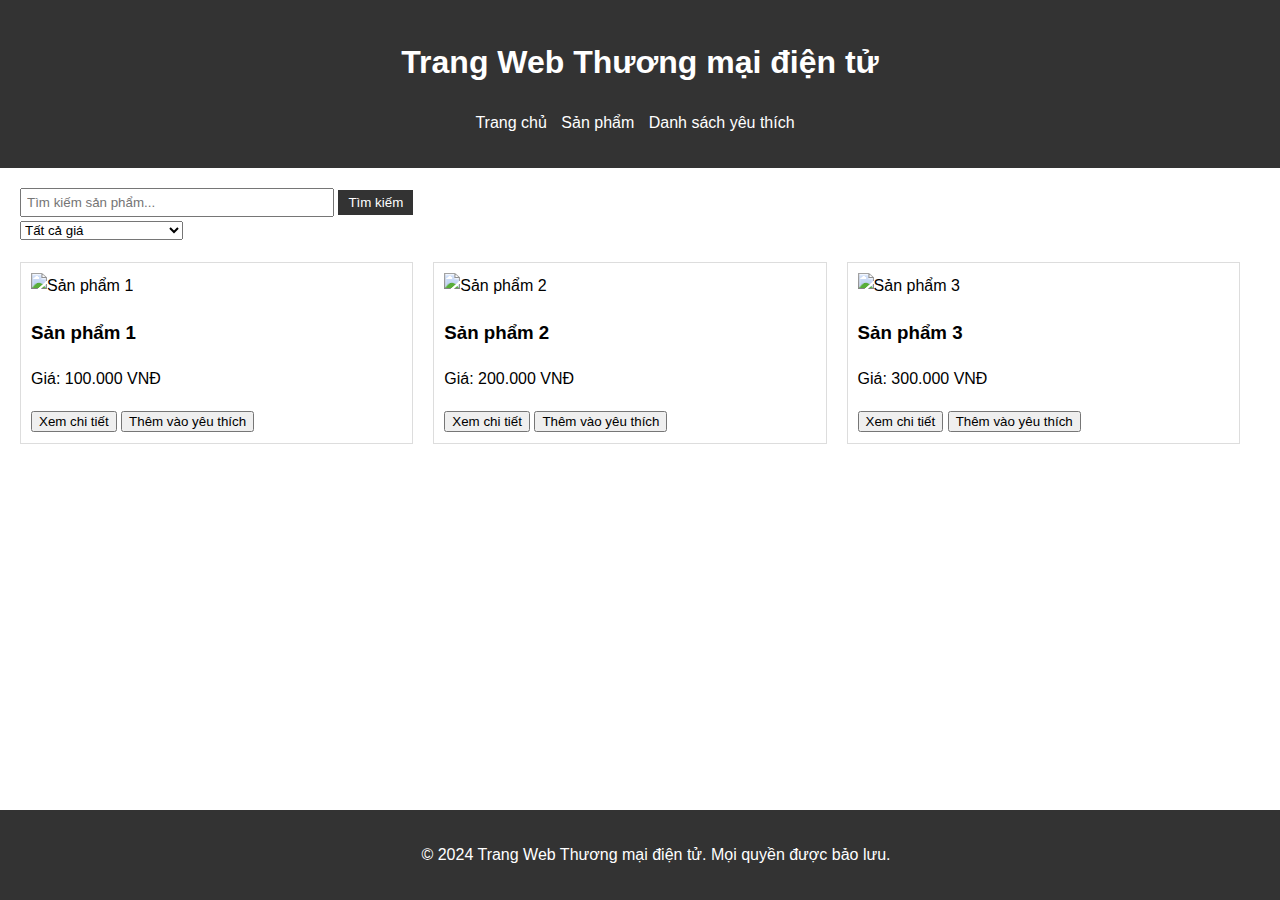
==== index.html @ 373aeb3c "Khởi đầu của con sâu" ====
<!DOCTYPE html>
<html lang="vi">
<head>
    <meta charset="UTF-8">
    <meta name="viewport" content="width=device-width, initial-scale=1.0">
    <title>Trang Web Thương mại điện tử</title>
    <link rel="stylesheet" href="styles/main.css">
</head>
<body>
    <header>
        <h1>Trang Web Thương mại điện tử</h1>
        <nav>
            <ul>
                <li><a href="#home">Trang chủ</a></li>
                <li><a href="#products">Sản phẩm</a></li>
                <li><a href="#wishlist">Danh sách yêu thích</a></li>
            </ul>
        </nav>
    </header>

    <main>
        <section id="search">
            <input type="text" id="search-input" placeholder="Tìm kiếm sản phẩm...">
            <button id="search-button">Tìm kiếm</button>
            <div id="filter-options">
                <!-- Các tùy chọn lọc sẽ được thêm bằng JavaScript -->
            </div>
        </section>

        <section id="product-list">
            <!-- Danh sách sản phẩm sẽ được thêm bằng JavaScript -->
        </section>

        <section id="product-details" style="display: none;">
            <!-- Chi tiết sản phẩm sẽ được hiển thị ở đây -->
        </section>

        <section id="compare-products" style="display: none;">
            <!-- Phần so sánh sản phẩm sẽ được hiển thị ở đây -->
        </section>
    </main>

    <footer>
        <p>&copy; 2024 Trang Web Thương mại điện tử. Mọi quyền được bảo lưu.</p>
    </footer>

    <script src="scripts/main.js"></script>
    <script src="scripts/search.js"></script>
    <script src="scripts/product-details.js"></script>
    <script src="scripts/compare.js"></script>
    <script src="scripts/wishlist.js"></script>
    <script src="scripts/image-zoom.js"></script>
</body>
</html>
---- styles/main.css ----
body {
  font-family: Arial, sans-serif;
  line-height: 1.6;
  margin: 0;
  padding: 0;
}

header {
  background-color: #333;
  color: #fff;
  text-align: center;
  padding: 1rem;
}

nav ul {
  list-style-type: none;
  padding: 0;
}

nav ul li {
  display: inline;
  margin-right: 10px;
}

nav ul li a {
  color: #fff;
  text-decoration: none;
}

main {
  padding: 20px;
}

#search {
  margin-bottom: 20px;
}

#search-input {
  padding: 5px;
  width: 300px;
}

#search-button {
  padding: 5px 10px;
  background-color: #333;
  color: #fff;
  border: none;
  cursor: pointer;
}

#product-list {
  display: flex;
  flex-wrap: wrap;
  gap: 20px;
}

.product-item {
  border: 1px solid #ddd;
  padding: 10px;
  width: calc(33.33% - 20px);
  box-sizing: border-box;
}

.product-item img {
  max-width: 100%;
  height: auto;
}

footer {
  background-color: #333;
  color: #fff;
  text-align: center;
  padding: 1rem;
  position: fixed;
  bottom: 0;
  width: 100%;
}
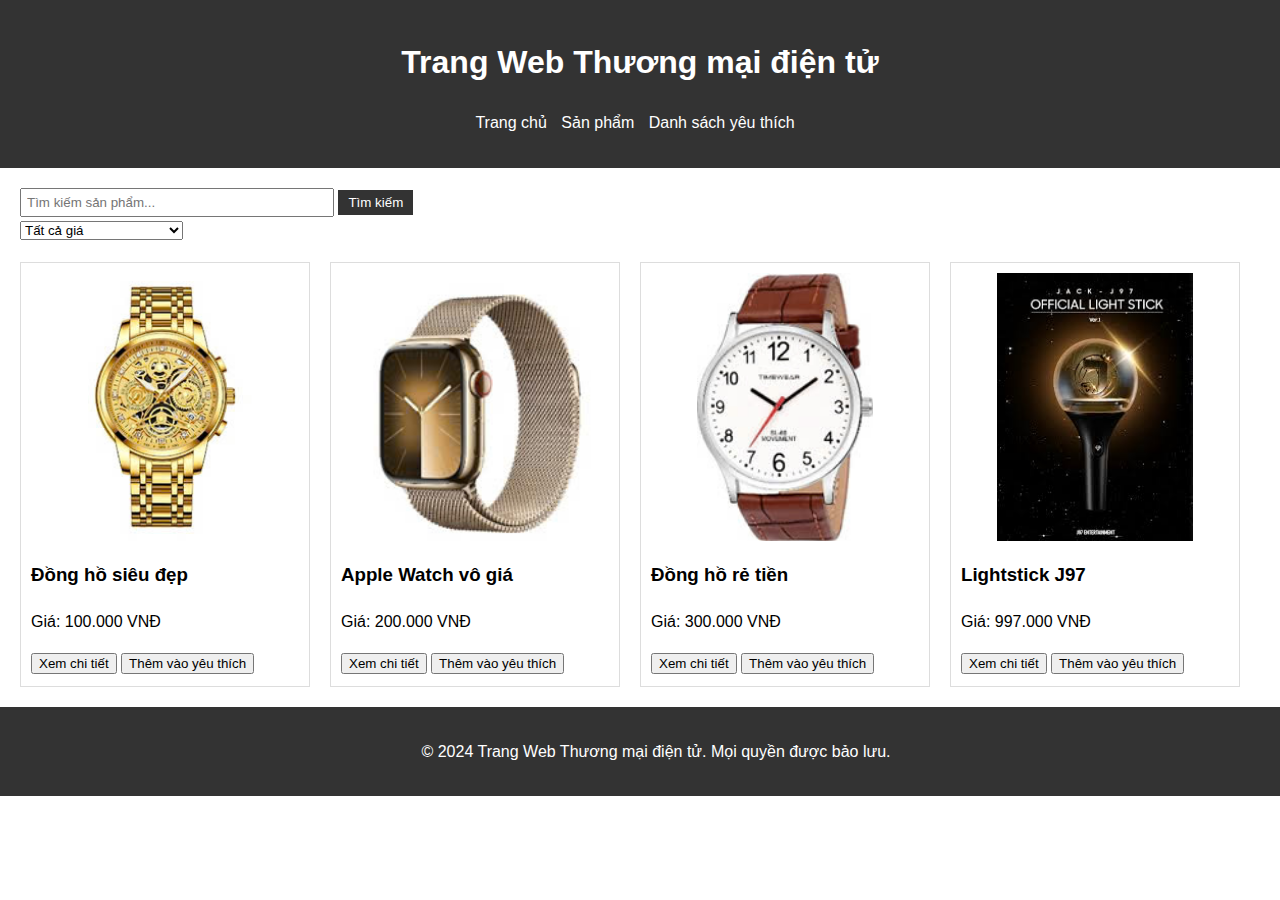
==== commit 990da1a5: "Update wishlist, done" ====
--- a/index.html
+++ b/index.html
@@ -3,17 +3,20 @@
 <head>
     <meta charset="UTF-8">
     <meta name="viewport" content="width=device-width, initial-scale=1.0">
-    <title>Trang Web Thương mại điện tử</title>
+    <title>J97Shop</title>
     <link rel="stylesheet" href="styles/main.css">
+    <link rel="stylesheet" href="styles/product-details.css">
+    <link rel="stylesheet" href="styles/wishlist.css">
+
 </head>
 <body>
     <header>
         <h1>Trang Web Thương mại điện tử</h1>
         <nav>
             <ul>
-                <li><a href="#home">Trang chủ</a></li>
-                <li><a href="#products">Sản phẩm</a></li>
-                <li><a href="#wishlist">Danh sách yêu thích</a></li>
+                <li><a href="#">Trang chủ</a></li>
+                <li><a href="#">Sản phẩm</a></li>
+                <li><a href="#" id="wishlistButton">Danh sách yêu thích</a></li>
             </ul>
         </nav>
     </header>
@@ -39,7 +42,7 @@
             <!-- Phần so sánh sản phẩm sẽ được hiển thị ở đây -->
         </section>
     </main>
-
+    
     <footer>
         <p>&copy; 2024 Trang Web Thương mại điện tử. Mọi quyền được bảo lưu.</p>
     </footer>
--- a/styles/main.css
+++ b/styles/main.css
@@ -48,6 +48,8 @@
   cursor: pointer;
 }
 
+/* Sửa danh sách sản phẩm ở đây ạ */
+
 #product-list {
   display: flex;
   flex-wrap: wrap;
@@ -57,21 +59,46 @@
 .product-item {
   border: 1px solid #ddd;
   padding: 10px;
-  width: calc(33.33% - 20px);
+  width: calc(25% - 20px);
   box-sizing: border-box;
+  display: flex;
+  flex-direction: column;
 }
 
 .product-item img {
-  max-width: 100%;
-  height: auto;
+  width: 100%; /* Chiều rộng bằng 100% khung chứa */
+  height: auto; /* Giữ tỷ lệ ảnh gốc */
+  object-fit: cover; /* Giúp ảnh lấp đầy khung mà không làm méo hình */
 }
+
+.product-item .image-container {
+  width: 100%;
+  padding-top: 100%; /* Padding 100% tạo tỷ lệ vuông cho khung ảnh */
+  position: relative;
+}
+
+.product-item .image-container img {
+  position: absolute;
+  top: 0;
+  left: 0;
+  width: 100%;
+  height: 100%;
+  object-fit: contain; /* Thu nhỏ ảnh để phù hợp với khung mà không cắt */
+  object-position: center; /* Đảm bảo ảnh nằm ở trung tâm */
+}
+
+.product-info {
+  margin-top: auto; /* Đẩy phần thông tin xuống dưới */
+}
+
+
 
 footer {
   background-color: #333;
   color: #fff;
   text-align: center;
   padding: 1rem;
-  position: fixed;
+  /* position:; */
   bottom: 0;
   width: 100%;
 }--- a/styles/product-details.css
+++ b/styles/product-details.css
@@ -0,0 +1,41 @@
+#product-details {
+  position: relative;
+  padding: 20px;
+  border: 1px solid #ddd;
+  margin-top: 20px;
+}
+
+#product-details img {
+  max-width: 100%;
+  height: auto;
+  cursor: zoom-in;
+}
+
+#product-details h2 {
+  margin-top: 0;
+}
+
+#product-details p {
+  margin-bottom: 10px;
+}
+
+#product-details button {
+  margin-right: 10px;
+  padding: 5px 10px;
+  background-color: #333;
+  color: #fff;
+  border: none;
+  cursor: pointer;
+}
+
+.img-zoomer {
+  position: absolute;
+  top: 0;
+  left: 100%;
+  width: 100%;
+  height: 100%;
+  background-repeat: no-repeat;
+  background-size: 800%;
+  z-index: 10;
+  border: 1px solid #ddd;
+}--- a/styles/wishlist.css
+++ b/styles/wishlist.css
@@ -0,0 +1,103 @@
+.wishlist-banner {
+  display: none;
+  position: fixed;
+  top: 50%;
+  left: 50%;
+  transform: translate(-50%, -50%);
+  width: 80%;
+  max-width: 600px;
+  background-color: white;
+  border-radius: 10px;
+  box-shadow: 0 0 10px rgba(0, 0, 0, 0.3);
+  z-index: 1000;
+  opacity: 0;
+  transition: opacity 0.3s ease, transform 0.3s ease;
+}
+
+.wishlist-banner.show {
+  display: block;
+  opacity: 1;
+  transform: translate(-50%, -40%);
+}
+
+.wishlist-banner.hide {
+  opacity: 0;
+  transform: translate(-50%, -60%);
+}
+
+.wishlist-content {
+  padding: 20px;
+}
+
+.close-button {
+  position: absolute;
+  top: 10px;
+  right: 10px;
+  font-size: 24px;
+  background: none;
+  border: none;
+  cursor: pointer;
+  padding: 5px;
+  border-radius: 50%;
+  transition: background-color 0.2s ease;
+}
+
+.close-button:hover {
+  background-color: rgba(0, 0, 0, 0.1);
+}
+
+#wishlistItems {
+  list-style-type: none;
+  padding: 0;
+}
+
+#wishlistItems li {
+  display: flex;
+  align-items: center;
+  margin-bottom: 10px;
+  padding: 10px;
+  border: 1px solid #ddd;
+  border-radius: 5px;
+}
+
+.wishlist-index {
+  font-weight: bold;
+  margin-right: 10px;
+}
+
+.wishlist-image {
+  width: 50px;
+  height: 50px;
+  margin-right: 10px;
+  object-fit: contain; /* Thu nhỏ ảnh để phù hợp với khung mà không cắt */
+  object-position: center; /* Đảm bảo ảnh nằm ở trung tâm */
+}
+
+.wishlist-details {
+  flex-grow: 1;
+}
+
+.wishlist-details h3 {
+  margin: 0;
+  font-size: 16px;
+}
+
+.wishlist-details p {
+  margin: 5px 0 0;
+  font-size: 14px;
+  color: #666;
+}
+
+#wishlistItems li button {
+  background-color: #cc3333;
+  color: white;
+  border: none;
+  padding: 5px 10px;
+  border-radius: 3px;
+  cursor: pointer;
+  transition: background-color 0.2s ease;
+}
+
+#wishlistItems li button:hover {
+  background-color: #aa2222;
+}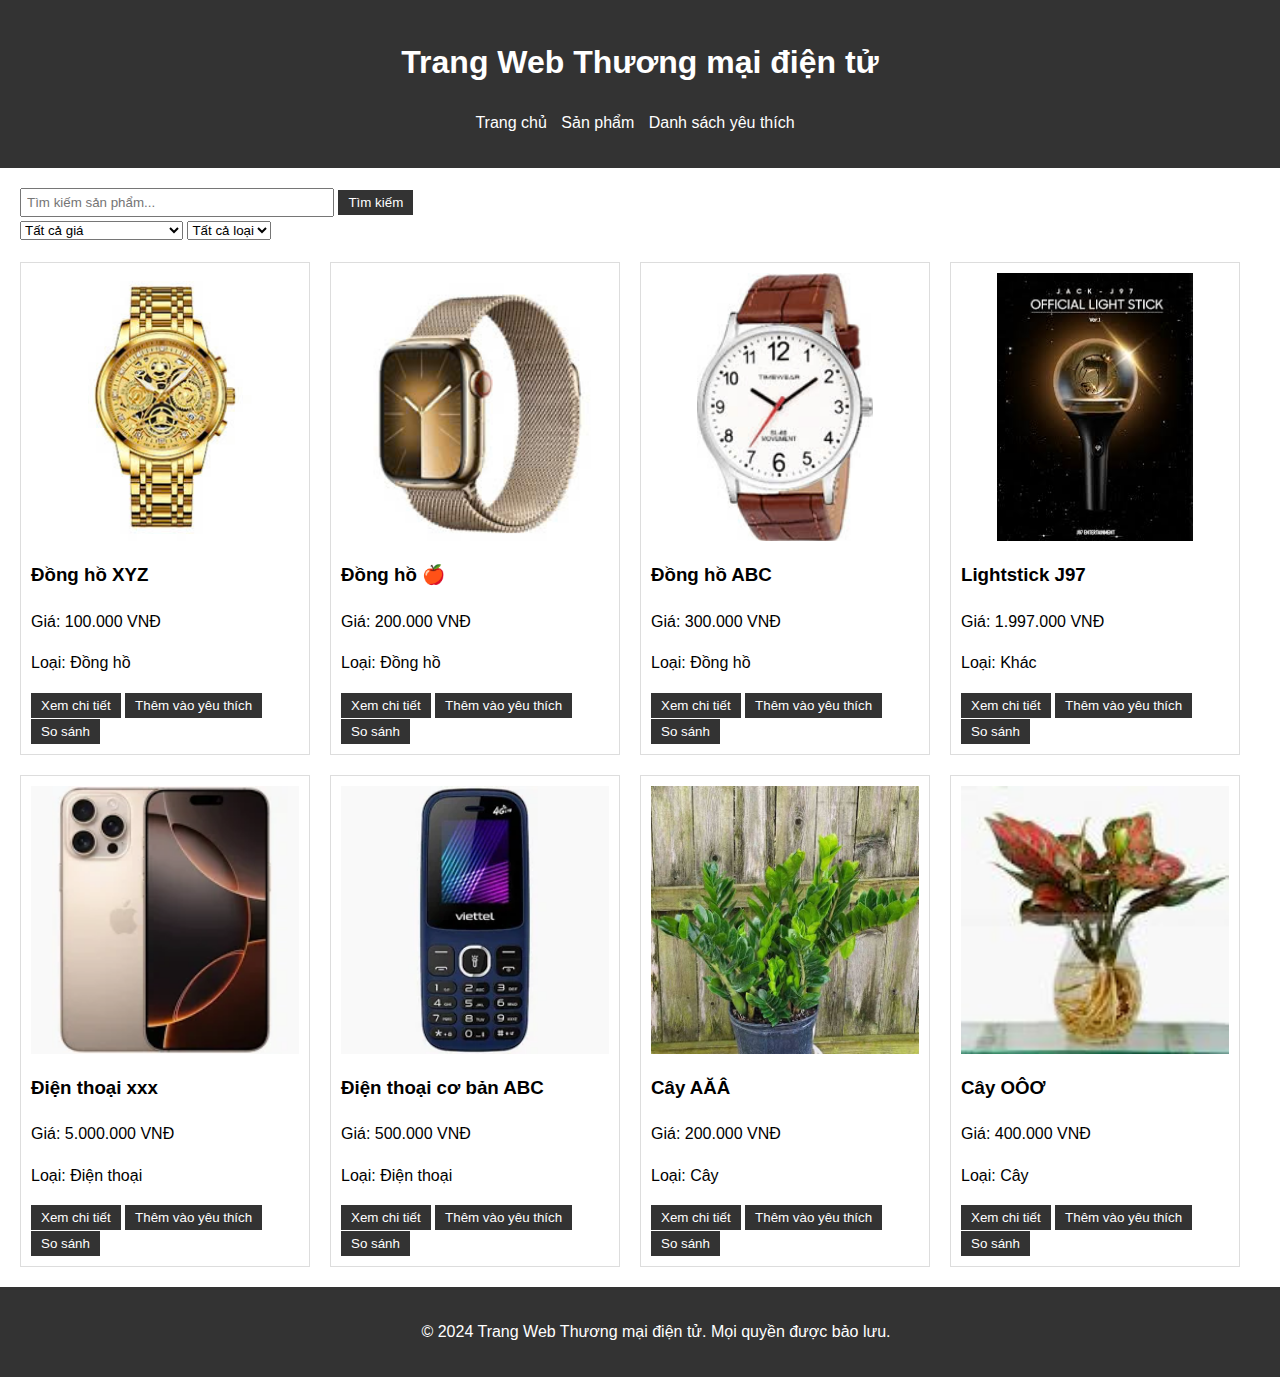
==== commit 84e4cf44: "Hoàn thiện web frontend" ====
--- a/index.html
+++ b/index.html
@@ -7,6 +7,7 @@
     <link rel="stylesheet" href="styles/main.css">
     <link rel="stylesheet" href="styles/product-details.css">
     <link rel="stylesheet" href="styles/wishlist.css">
+    <link rel="stylesheet" href="styles/compare.css">
 
 </head>
 <body>
--- a/styles/main.css
+++ b/styles/main.css
@@ -48,7 +48,15 @@
   cursor: pointer;
 }
 
-/* Sửa danh sách sản phẩm ở đây ạ */
+.button3in1{
+  padding: 5px 10px;
+  background-color: #333;
+  color: #fff;
+  border: none;
+  cursor: pointer;
+}
+
+/* Sửa danh sách sản phẩm ở đây */
 
 #product-list {
   display: flex;
@@ -101,4 +109,25 @@
   /* position:; */
   bottom: 0;
   width: 100%;
+}
+
+
+/* Không tìm thấy sản phẩm trong MAIN.JS */
+
+.no-results {
+  text-align: center;
+  padding: 40px;
+  background-color: #f8f8f8;
+  border-radius: 8px;
+  margin-top: 20px;
+}
+
+.no-results img {
+  max-width: 200px;
+  margin-bottom: 20px;
+}
+
+.no-results p {
+  font-size: 18px;
+  color: #666;
 }--- a/styles/product-details.css
+++ b/styles/product-details.css
@@ -1,41 +1,85 @@
-#product-details {
-  position: relative;
-  padding: 20px;
-  border: 1px solid #ddd;
-  margin-top: 20px;
+.product-details-banner {
+  display: none;
+  position: fixed;
+  top: 50%;
+  left: 50%;
+  transform: translate(-50%, -50%);
+  /* max-width: 500px; */
+  background-color: white;
+  border-radius: 10px;
+  box-shadow: 0 0 10px rgba(0, 0, 0, 0.3);
+  z-index: 1000;
+  opacity: 0;
+  transition: opacity 0.3s ease, transform 0.3s ease;
 }
 
-#product-details img {
-  max-width: 100%;
-  height: auto;
-  cursor: zoom-in;
+.product-details-banner.show {
+  display: block;
+  opacity: 1;
+  transform: translate(-50%, -40%);
 }
 
-#product-details h2 {
-  margin-top: 0;
+.product-details-banner.hide {
+  opacity: 0;
+  transform: translate(-50%, -60%);
 }
 
-#product-details p {
-  margin-bottom: 10px;
+.product-details-content {
+  padding: 20px;
+  max-height: 80vh;
+  overflow-y: auto;
 }
 
-#product-details button {
-  margin-right: 10px;
-  padding: 5px 10px;
-  background-color: #333;
-  color: #fff;
+.close-button {
+  position: absolute;
+  top: 10px;
+  right: 10px;
+  font-size: 24px;
+  background: none;
   border: none;
   cursor: pointer;
+  padding: 5px;
+  border-radius: 50%;
+  transition: background-color 0.2s ease;
+}
+
+.close-button:hover {
+  background-color: rgba(0, 0, 0, 0.1);
+}
+
+
+/* Image zoom */
+
+.image-container {
+  position: relative;
+  overflow: hidden;
+  width: 100%;
+  /* height: auto; */
+  padding-top: 100%; /* Tạo container hình vuông */
+}
+
+.image-container img {
+  position: absolute;
+  top: 0;
+  left: 0;
+  width: 100%;
+  height: 100%;
+  object-fit: contain; /* Đảm bảo hình ảnh vừa khít và không bị cắt */
 }
 
 .img-zoomer {
   position: absolute;
   top: 0;
-  left: 100%;
+  left: 0;
   width: 100%;
   height: 100%;
   background-repeat: no-repeat;
-  background-size: 800%;
-  z-index: 10;
-  border: 1px solid #ddd;
+  background-size: 200% 200%; /* Mức zoom 2x */
+  opacity: 0;
+  transition: opacity 0.3s ease;
+  pointer-events: none;
+}
+
+.image-container:hover .img-zoomer {
+  opacity: 1;
 }--- a/styles/compare.css
+++ b/styles/compare.css
@@ -0,0 +1,126 @@
+.compare-modal {  
+  display: none;
+  position: fixed;
+  top: 0;
+  left: 0;
+  width: 100%;
+  height: 100%;
+  z-index: 1000;
+}
+
+.compare-overlay {
+  position: absolute;
+  top: 0;
+  left: 0;
+  width: 100%;
+  height: 100%;
+  background-color: rgba(0, 0, 0, 0.5);
+  opacity: 0;
+  transition: opacity 0.3s ease;
+}
+
+.compare-content {
+  position: fixed;
+  top: 50%;
+  left: 50%;
+  width: 90%;
+  max-width: 800px;
+  background: white;
+  border-radius: 8px;
+  box-shadow: 0 4px 6px rgba(0, 0, 0, 0.1);
+  transform: translate(-50%, -60%); /* Bắt đầu từ vị trí này */
+  opacity: 0;
+  transition: all 0.3s ease;
+  pointer-events: none; /* Thêm dòng này */
+}
+
+.compare-modal.active {
+  display: block;
+}
+
+.compare-modal.active .compare-overlay {
+  opacity: 1;
+}
+
+.compare-modal.active .compare-content {
+  opacity: 1;
+  transform: translate(-50%, -50%); /* Di chuyển đến vị trí giữa */
+}
+
+/* Khi đóng modal */
+.compare-modal.closing .compare-content {
+  opacity: 0;
+  transform: translate(-50%, -60%); /* Di chuyển lên trên khi đóng */
+}
+
+.compare-modal.closing .compare-overlay {
+  opacity: 0;
+}
+
+.compare-header {
+  display: flex;
+  justify-content: space-between;
+  align-items: center;
+  padding: 15px 20px;
+  border-bottom: 1px solid #eee;
+}
+
+.compare-header h2 {
+  margin: 0;
+  font-size: 1.5rem;
+  color: #333;
+}
+
+.close-button {
+  background: none;
+  border: none;
+  font-size: 24px;
+  cursor: pointer;
+  color: #666;
+  padding: 0 5px;
+  transition: color 0.2s ease;
+}
+
+.close-button:hover {
+  color: #333;
+}
+
+.compare-body {
+  padding: 20px;
+  max-height: 70vh;
+  overflow-y: auto;
+}
+
+.compare-table {
+  width: 100%;
+  border-collapse: collapse;
+}
+
+.compare-table th,
+.compare-table td {
+  padding: 12px;
+  border: 1px solid #eee;
+  text-align: left;
+}
+
+.compare-table th {
+  background-color: #f8f9fa;
+  font-weight: 600;
+  width: 150px;
+}
+
+.product-column {
+  width: calc((100% - 150px) / 2);
+}
+
+.product-image {
+  width: 150px;
+  height: 150px;
+  object-fit: contain;
+  display: block;
+  margin: 0 auto;
+}
+
+.highlight {
+  background-color: #e3f2fd;
+}